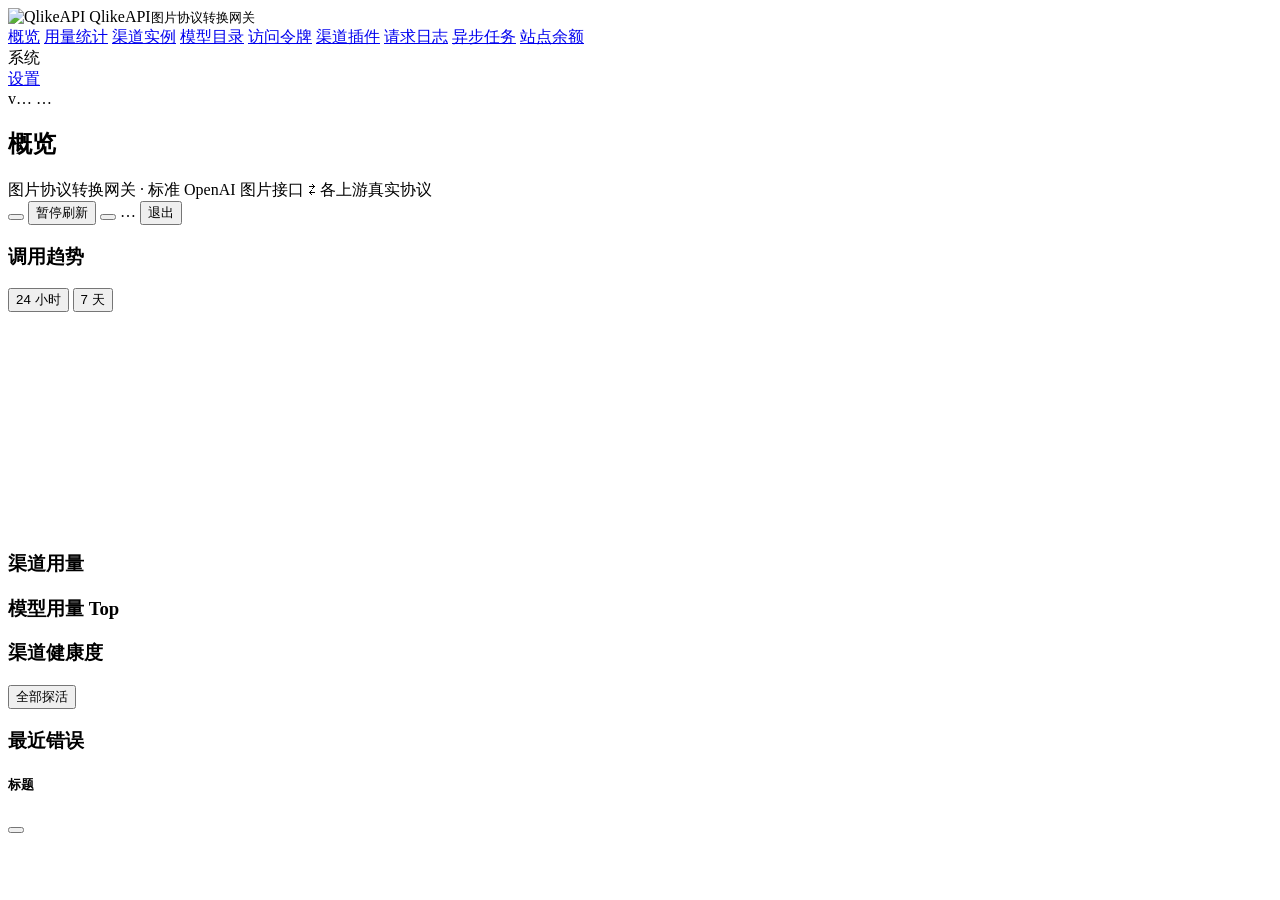
==== app/static/index.html @ 123ae6b4 "feat(v3.12.0): 参考图公网直链层（图床中转）—— 按渠道能力协商转换范围 - 新增 app/imagehost.py：imgbb/litterbox/uguu 适配器 + 候选链降级 +" ====
<!DOCTYPE html>
<html lang="zh-CN">
<head>
<meta charset="utf-8">
<meta name="viewport" content="width=device-width, initial-scale=1">
<title>QlikeAPI 控制台 · 图片协议转换网关</title>
<link rel="icon" type="image/svg+xml" href="/static/favicon.svg">
<link rel="stylesheet" href="/static/vendor/bootstrap.min.css">
<link rel="stylesheet" href="/static/vendor/tabler-icons/tabler-icons.min.css">
<!-- 设计变量 + 通用组件库（规范见 docs/DESIGN-SYSTEM.md，展示页 /ui-kit） -->
<link rel="stylesheet" href="/static/css/tokens.css">
<link rel="stylesheet" href="/static/css/ui-kit.css">
</head>
<body>
<div id="bar"></div>
<div class="layout">
  <aside class="side" id="side">
    <div class="brand">
      <span class="logo"><img src="/static/favicon.svg" alt="QlikeAPI"></span>
      <span>QlikeAPI<small>图片协议转换网关</small></span>
    </div>
    <nav class="nav" id="nav">
      <a class="item on" href="#overview" data-v="overview"><i class="ti ti-gauge"></i>概览</a>
      <a class="item" href="#usage" data-v="usage"><i class="ti ti-trending-up"></i>用量统计</a>
      <a class="item" href="#providers" data-v="providers"><i class="ti ti-plug"></i>渠道实例</a>
      <a class="item" href="#models" data-v="models"><i class="ti ti-sitemap"></i>模型目录</a>
      <a class="item" href="#tokens" data-v="tokens"><i class="ti ti-key"></i>访问令牌</a>
      <a class="item" href="#plugins" data-v="plugins"><i class="ti ti-puzzle"></i>渠道插件</a>
      <a class="item" href="#logs" data-v="logs"><i class="ti ti-notebook"></i>请求日志</a>
      <a class="item" href="#jobs" data-v="jobs"><i class="ti ti-hourglass"></i>异步任务</a>
      <a class="item" href="#balances" data-v="balances"><i class="ti ti-wallet"></i>站点余额</a>
      <div class="sep">系统</div>
      <a class="item" href="#settings" data-v="settings"><i class="ti ti-settings"></i>设置</a>
    </nav>
    <div class="foot">
      <div><span class="ver"><i class="ti ti-activity"></i> v<span id="verTag">…</span></span>
        <span class="ver" id="encTag" title="上游密钥加密状态"><i class="ti ti-shield-lock"></i> …</span></div>
      <div class="mono" id="pluginTag"></div>
    </div>
  </aside>

  <main class="main">
    <div class="topbar">
      <div>
        <h2 id="title">概览</h2>
        <div class="sub" id="subtitle">图片协议转换网关 · 标准 OpenAI 图片接口 ⇄ 各上游真实协议</div>
      </div>
      <div class="who">
        <button class="btn btn-sm btn-outline-secondary side-toggle" onclick="document.getElementById('side').classList.toggle('open')"><i class="ti ti-list"></i></button>
        <button class="btn btn-sm btn-outline-secondary" id="autoBtn" onclick="act.toggleAuto()"><i class="ti ti-player-pause"></i> 暂停刷新</button>
        <button class="btn btn-sm btn-outline-secondary" id="themeBtn" onclick="act.themeToggle()" title="浅色 / 深色切换"><i class="ti ti-moon"></i></button>
        <span class="pill"><i class="ti ti-user-circle"></i> <span id="who">…</span></span>
        <button class="btn btn-sm btn-outline-secondary" onclick="act.logout()"><i class="ti ti-logout"></i> 退出</button>
      </div>
    </div>

    <!-- ================= 概览 ================= -->
    <section id="v-overview">
      <div class="cards" id="kpis"></div>

      <div class="panel">
        <header>
          <h3><i class="ti ti-trending-up"></i>调用趋势 <span class="hint" id="chartHint"></span></h3>
          <div class="acts">
            <div class="btn-group btn-group-sm" role="group">
              <button class="btn btn-outline-secondary" onclick="act.setTrend('hourly')">24 小时</button>
              <button class="btn btn-outline-secondary" onclick="act.setTrend('series')">7 天</button>
            </div>
          </div>
        </header>
        <div class="body"><div id="chart" class="chart-box" style="height:220px"></div></div>
      </div>

      <div class="grid2">
        <div class="panel">
          <header><h3><i class="ti ti-chart-bar"></i>渠道用量</h3></header>
          <div class="body tight" id="providerUsage"></div>
        </div>
        <div class="panel">
          <header><h3><i class="ti ti-cpu"></i>模型用量 Top</h3></header>
          <div class="body tight" id="modelUsage"></div>
        </div>
      </div>

      <div class="grid2">
        <div class="panel">
          <header>
            <h3><i class="ti ti-heartbeat"></i>渠道健康度</h3>
            <button class="btn btn-sm btn-primary" onclick="act.healthRun(this)"><i class="ti ti-broadcast"></i> 全部探活</button>
          </header>
          <div class="body tight" id="health"></div>
        </div>
        <div class="panel">
          <header><h3><i class="ti ti-alert-triangle"></i>最近错误</h3></header>
          <div class="body tight" id="errs"></div>
        </div>
      </div>
    </section>

    <!-- ================= 用量统计 ================= -->
    <section id="v-usage" hidden>
      <div class="cards" id="usageKpis"></div>
      <div class="panel">
        <header>
          <h3><i class="ti ti-activity"></i>用量趋势 <span class="hint" id="usageHint"></span></h3>
          <div class="acts">
            <div class="btn-group btn-group-sm">
              <button class="btn btn-outline-secondary" onclick="act.setUsageMetric('requests')">请求量</button>
              <button class="btn btn-outline-secondary" onclick="act.setUsageMetric('images')">图片张数</button>
              <button class="btn btn-outline-secondary" onclick="act.setUsageMetric('cost')">费用</button>
            </div>
            <div class="btn-group btn-group-sm">
              <button class="btn btn-outline-secondary" onclick="act.setUsageDays(1)">今天</button>
              <button class="btn btn-outline-secondary" onclick="act.setUsageDays(7)">7 天</button>
              <button class="btn btn-outline-secondary" onclick="act.setUsageDays(30)">30 天</button>
            </div>
            <button class="btn btn-sm btn-outline-secondary" onclick="act.exportCsv()"><i class="ti ti-download"></i> 导出 CSV</button>
          </div>
        </header>
        <div class="body"><div id="usageChart" class="chart-box" style="height:220px"></div></div>
      </div>

      <div class="panel">
        <header>
          <h3><i class="ti ti-chart-pie"></i>维度分布</h3>
          <div class="btn-group btn-group-sm">
            <button class="btn btn-outline-secondary" onclick="act.setUsageDim('token')">按令牌</button>
            <button class="btn btn-outline-secondary" onclick="act.setUsageDim('provider')">按渠道</button>
            <button class="btn btn-outline-secondary" onclick="act.setUsageDim('model')">按模型</button>
            <button class="btn btn-outline-secondary" onclick="act.setUsageDim('operation')">按接口</button>
            <button class="btn btn-outline-secondary" onclick="act.setUsageDim('kind')">按类型</button>
          </div>
        </header>
        <div class="body tight" id="usageTable"></div>
      </div>

      <div class="panel">
        <header><h3><i class="ti ti-tag"></i>模型单价（元/张，用于估算费用）</h3></header>
        <div class="body" id="priceTable"></div>
      </div>
    </section>


    <!-- ================= 渠道实例 ================= -->
    <section id="v-providers" hidden>
      <div class="panel">
        <header>
          <h3><i class="ti ti-plug"></i>渠道实例 <span class="hint">每个实例 = New API 里的一个上游渠道</span></h3>
        </header>
        <div class="body" id="providers"></div>
      </div>
      <div id="pvRoutes"></div>
    </section>

    <!-- ================= 模型目录 ================= -->
    <section id="v-models" hidden>
      <div class="panel">
        <header><h3><i class="ti ti-sitemap"></i>模型目录 <span class="hint">客户端模型名 → 上游真实名</span></h3></header>
        <div class="body" id="models"></div>
      </div>
    </section>

    <!-- ================= 访问令牌 ================= -->
    <section id="v-tokens" hidden>
      <div class="cards" id="tokenKpis"></div>
      <div class="panel">
        <header>
          <h3><i class="ti ti-key"></i>访问令牌 <span class="hint">每个调用方一把 key，可限额度和模型</span></h3>
          <div class="acts">
            <button class="btn btn-sm btn-outline-secondary" onclick="act.loadTokens()"><i class="ti ti-refresh"></i> 刷新</button>
            <button class="btn btn-sm btn-primary" onclick="act.tokenForm()"><i class="ti ti-plus"></i> 新建令牌</button>
          </div>
        </header>
        <div class="body tight" id="tokens"></div>
      </div>
      <div class="panel" style="box-shadow:none;border-style:dashed">
        <header style="border-bottom:0;padding-bottom:4px"><h3><i class="ti ti-info-circle"></i>说明</h3></header>
        <div class="body tight" id="tokenNote"></div>
      </div>
    </section>

    <!-- ================= 渠道插件 ================= -->
    <section id="v-plugins" hidden>
      <div class="panel">
        <header>
          <h3><i class="ti ti-puzzle"></i>渠道插件 <span class="hint">放一个 .py 到 app/channels/ 就是一个新渠道</span></h3>
          <div class="acts">
            <button class="btn btn-sm btn-outline-secondary" onclick="act.showTemplate()"><i class="ti ti-file-code"></i> 查看模板</button>
            <button class="btn btn-sm btn-primary" onclick="act.reloadPlugins(this)"><i class="ti ti-refresh"></i> 重载插件</button>
          </div>
        </header>
        <div class="body tight" id="plugins"></div>
      </div>
    </section>

    <!-- ================= 请求日志 ================= -->
    <section id="v-logs" hidden>
      <div class="panel">
        <header>
          <h3><i class="ti ti-notebook"></i>请求日志</h3>
          <div class="acts">
            <select class="form-select form-select-sm" id="logProvider" style="width:170px" onchange="act.loadLogs()"><option value="">全部渠道</option></select>
            <select class="form-select form-select-sm" id="logStatus" style="width:130px" onchange="act.loadLogs()">
              <option value="">全部状态</option><option value="ok">成功</option><option value="err">失败</option>
            </select>
            <select class="form-select form-select-sm" id="logToken" style="width:150px" onchange="act.loadLogs()"><option value="">全部令牌</option></select>
            <select class="form-select form-select-sm" id="logKind" style="width:150px" onchange="act.loadLogs()">
              <option value="">全部类型</option><option value="relay">转发</option>
              <option value="client">本地校验</option><option value="probe">探活</option>
            </select>
            <input class="form-control form-control-sm" id="logQ" placeholder="搜索模型 / 错误 / 路径" style="width:200px" onkeydown="if(event.key==='Enter')act.loadLogs()">
            <button class="btn btn-sm btn-outline-secondary" onclick="act.loadLogs()"><i class="ti ti-search"></i> 查询</button>
          </div>
        </header>
        <div class="body tight" id="logs"></div>
      </div>
    </section>

    <!-- ================= 异步任务 ================= -->
    <section id="v-jobs" hidden>
      <div class="panel">
        <header>
          <h3><i class="ti ti-hourglass"></i>fal 异步任务</h3>
          <button class="btn btn-sm btn-outline-secondary" onclick="act.loadJobs()"><i class="ti ti-refresh"></i> 刷新</button>
        </header>
        <div class="body tight" id="jobs"></div>
      </div>
    </section>

    <!-- ================= 站点余额 ================= -->
    <section id="v-balances" hidden>
      <div class="cards" id="balanceKpis"></div>
      <div class="panel">
        <header>
          <h3><i class="ti ti-wallet"></i>站点余额 <span class="hint">全部为只读查询</span></h3>
          <div class="acts">
            <button class="btn btn-sm btn-outline-secondary" onclick="act.importSites(this)"><i class="ti ti-file-import"></i> 从 .env 导入</button>
            <button class="btn btn-sm btn-primary" onclick="act.checkAllSites(this)"><i class="ti ti-repeat"></i> 全部刷新</button>
            <button class="btn btn-sm btn-outline-secondary" onclick="act.siteForm()"><i class="ti ti-plus"></i> 新增站点</button>
          </div>
        </header>
        <div class="body tight" id="sites"></div>
      </div>
      <div class="panel">
        <header><h3><i class="ti ti-info-circle"></i>取数器说明</h3></header>
        <div class="body">
          <p class="hint mb-2">内置：<span class="chip mono">newapi</span> <code>/api/user/self</code>＋<code>New-Api-User</code>、
            <span class="chip mono">sub2api</span> <code>/v1/usage</code>（change2pro 就是这一系）、
            <span class="chip mono">deepseek</span>、<span class="chip mono">siliconflow</span>、
            <span class="chip mono">openai_billing</span>、<span class="chip mono">custom</span>（自填 URL/请求头/JSON 路径）、
            <span class="chip mono">manual</span>（手工记账）。</p>
          <p class="hint mb-0">低余额预警：编辑站点 → extra 填 <code>{"threshold": 5}</code>；手工记账：<code>{"manual_balance": 88.5, "unit": "CNY"}</code>。</p>
        </div>
      </div>
    </section>

    <!-- ================= 设置 ================= -->
    <section id="v-settings" hidden>
      <div class="grid2">
        <div class="panel">
          <header><h3><i class="ti ti-key"></i>修改密码</h3></header>
          <div class="body">
            <div class="mb-3"><label class="form-label">原密码</label><input id="pwOld" type="password" class="form-control"></div>
            <div class="mb-3"><label class="form-label">新密码（至少 6 位）</label><input id="pwNew" type="password" class="form-control"></div>
            <button class="btn btn-primary" onclick="act.changePw()">保存</button>
          </div>
        </div>
        <div class="panel">
          <header><h3><i class="ti ti-info-square"></i>运行信息</h3></header>
          <div class="body" id="sysinfo"></div>
        </div>
        <div class="panel">
          <header><h3><i class="ti ti-photo-up"></i>图床（参考图 base64 → 公网直链）</h3>
            <span class="hint" id="ihState"></span></header>
          <div class="body" id="ihBox"><div class="hint">加载中…</div></div>
        </div>
        <div class="panel">
          <header><h3><i class="ti ti-palette"></i>界面规范与组件库</h3></header>
          <div class="body">
            <div class="hint">全站配色、间距、组件与交互约定见 <code class="mono">docs/DESIGN-SYSTEM.md</code>；
              通用组件（吐司 / 弹窗 / 确认框 / 徽章 / 表格 / 骨架屏 / 多选选择器）都在
              <code class="mono">static/css/ui-kit.css</code> + <code class="mono">static/js/ui-kit.js</code>，改版请复用不要另起一套。</div>
            <div class="d-flex gap-2 mt-3">
              <a class="btn btn-sm btn-primary" href="/ui-kit" target="_blank" rel="noopener"><i class="ti ti-components"></i> 打开组件展示页</a>
              <a class="btn btn-sm btn-outline-secondary" href="https://github.com/xiaoqi0102/qlikeapi-plugins/blob/main/docs/DESIGN-SYSTEM.md"
                 target="_blank" rel="noopener"><i class="ti ti-file-text"></i> 查看设计规范</a>
            </div>
          </div>
        </div>
      </div>
    </section>
  </main>
</div>

<!-- 弹窗 -->
<div class="modal fade" id="modal" tabindex="-1">
  <div class="modal-dialog modal-lg modal-dialog-scrollable">
    <div class="modal-content">
      <div class="modal-header"><h5 class="modal-title" id="mTitle">标题</h5>
        <button type="button" class="btn-close" data-bs-dismiss="modal"></button></div>
      <div class="modal-body" id="mBody"></div>
      <div class="modal-footer" id="mFoot"></div>
    </div>
  </div>
</div>
<div id="toast"></div>

<script src="/static/vendor/bootstrap.bundle.min.js"></script>
<script src="/static/vendor/chart.umd.min.js"></script>
<script src="/static/js/ui-kit.js"></script>
<script src="/static/js/app.js"></script>
</body>
</html>
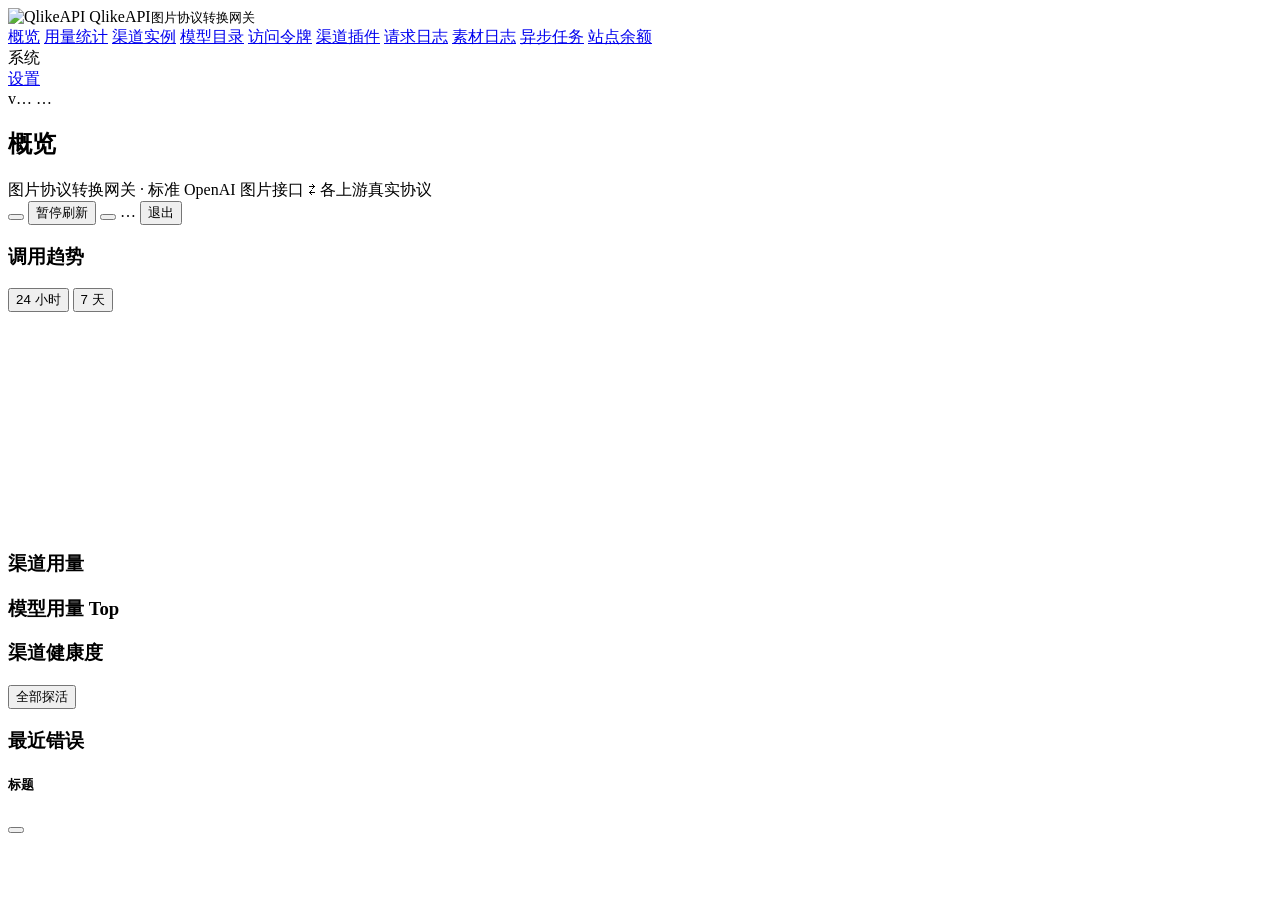
==== commit 1d327037: "feat(media): 素材中转接入上游自托管文件站 + 素材日志页 + 在线接口文档（v3.19.0） - 素材支持视频/音频：新增 sudashui_files（速搭水文件站）与 jiasu_m" ====
--- a/app/static/index.html
+++ b/app/static/index.html
@@ -10,6 +10,9 @@
 <!-- 设计变量 + 通用组件库（规范见 docs/DESIGN-SYSTEM.md，展示页 /ui-kit） -->
 <link rel="stylesheet" href="/static/css/tokens.css">
 <link rel="stylesheet" href="/static/css/ui-kit.css">
+<link rel="stylesheet" href="/static/vendor/codemirror/codemirror.min.css">
+<link rel="stylesheet" href="/static/vendor/codemirror/eclipse.min.css">
+<link rel="stylesheet" href="/static/vendor/codemirror/material-darker.min.css">
 </head>
 <body>
 <div id="bar"></div>
@@ -27,6 +30,7 @@
       <a class="item" href="#tokens" data-v="tokens"><i class="ti ti-key"></i>访问令牌</a>
       <a class="item" href="#plugins" data-v="plugins"><i class="ti ti-puzzle"></i>渠道插件</a>
       <a class="item" href="#logs" data-v="logs"><i class="ti ti-notebook"></i>请求日志</a>
+      <a class="item" href="#materials" data-v="materials"><i class="ti ti-cloud-upload"></i>素材日志</a>
       <a class="item" href="#jobs" data-v="jobs"><i class="ti ti-hourglass"></i>异步任务</a>
       <a class="item" href="#balances" data-v="balances"><i class="ti ti-wallet"></i>站点余额</a>
       <div class="sep">系统</div>
@@ -183,10 +187,11 @@
     <section id="v-plugins" hidden>
       <div class="panel">
         <header>
-          <h3><i class="ti ti-puzzle"></i>渠道插件 <span class="hint">放一个 .py 到 app/channels/ 就是一个新渠道</span></h3>
-          <div class="acts">
-            <button class="btn btn-sm btn-outline-secondary" onclick="act.showTemplate()"><i class="ti ti-file-code"></i> 查看模板</button>
-            <button class="btn btn-sm btn-primary" onclick="act.reloadPlugins(this)"><i class="ti ti-refresh"></i> 重载插件</button>
+          <h3><i class="ti ti-puzzle"></i>渠道插件 <span class="hint">面板里直接加 / 改 / 删插件，不用进服务器</span></h3>
+          <div class="acts">
+            <button class="btn btn-sm btn-outline-secondary" onclick="act.pluginDoc()"><i class="ti ti-sparkles"></i> 给 AI 的说明</button>
+            <button class="btn btn-sm btn-outline-secondary" onclick="act.reloadPlugins(this)"><i class="ti ti-refresh"></i> 重载插件</button>
+            <button class="btn btn-sm btn-primary" onclick="act.pluginNew()"><i class="ti ti-plus"></i> 添加插件</button>
           </div>
         </header>
         <div class="body tight" id="plugins"></div>
@@ -207,6 +212,7 @@
             <select class="form-select form-select-sm" id="logKind" style="width:150px" onchange="act.loadLogs()">
               <option value="">全部类型</option><option value="relay">转发</option>
               <option value="client">本地校验</option><option value="probe">探活</option>
+              <option value="upload">素材中转</option>
             </select>
             <input class="form-control form-control-sm" id="logQ" placeholder="搜索模型 / 错误 / 路径" style="width:200px" onkeydown="if(event.key==='Enter')act.loadLogs()">
             <button class="btn btn-sm btn-outline-secondary" onclick="act.loadLogs()"><i class="ti ti-search"></i> 查询</button>
@@ -216,11 +222,39 @@
       </div>
     </section>
 
+    <!-- ================= 素材日志 ================= -->
+    <section id="v-materials" hidden>
+      <div class="panel">
+        <header>
+          <h3><i class="ti ti-cloud-upload"></i>素材中转日志 <span class="hint">图片 / 视频 / 音频 → 公网直链的完整转换过程</span></h3>
+          <div class="acts">
+            <select class="form-select form-select-sm" id="matKind" style="width:130px" onchange="act.loadMaterials()">
+              <option value="">全部类型</option><option value="image">图片</option>
+              <option value="video">视频</option><option value="audio">音频</option>
+            </select>
+            <select class="form-select form-select-sm" id="matHost" style="width:170px" onchange="act.loadMaterials()"><option value="">全部站点</option></select>
+            <select class="form-select form-select-sm" id="matStatus" style="width:130px" onchange="act.loadMaterials()">
+              <option value="">全部状态</option><option value="ok">成功</option><option value="err">失败</option>
+            </select>
+            <select class="form-select form-select-sm" id="matToken" style="width:150px" onchange="act.loadMaterials()"><option value="">全部令牌</option></select>
+            <input class="form-control form-control-sm" id="matQ" placeholder="搜索文件名 / 直链 / 错误" style="width:200px" onkeydown="if(event.key==='Enter')act.loadMaterials()">
+            <button class="btn btn-sm btn-outline-secondary" onclick="act.loadMaterials()"><i class="ti ti-search"></i> 查询</button>
+          </div>
+        </header>
+        <div class="body tight" id="materials"></div>
+      </div>
+
+      <div class="panel" style="box-shadow:none;border-style:dashed">
+        <header style="border-bottom:0;padding-bottom:4px"><h3><i class="ti ti-plug-connected"></i>客户端怎么接</h3></header>
+        <div class="body" id="matHowto"></div>
+      </div>
+    </section>
+
     <!-- ================= 异步任务 ================= -->
     <section id="v-jobs" hidden>
       <div class="panel">
         <header>
-          <h3><i class="ti ti-hourglass"></i>fal 异步任务</h3>
+          <h3><i class="ti ti-hourglass"></i>异步任务 <span class="hint">所有渠道的异步请求（fal 队列 / 上游回任务号轮询）</span></h3>
           <button class="btn btn-sm btn-outline-secondary" onclick="act.loadJobs()"><i class="ti ti-refresh"></i> 刷新</button>
         </header>
         <div class="body tight" id="jobs"></div>
@@ -256,6 +290,32 @@
 
     <!-- ================= 设置 ================= -->
     <section id="v-settings" hidden>
+      <div class="panel">
+        <header>
+          <h3><i class="ti ti-info-square"></i>运行信息</h3>
+          <div class="acts">
+            <button class="btn btn-sm btn-outline-secondary" onclick="act.loadSettings()"><i class="ti ti-refresh"></i> 刷新</button>
+          </div>
+        </header>
+        <div class="body" id="sysinfo"><div class="hint">加载中…</div></div>
+      </div>
+
+      <div class="panel">
+        <header>
+          <h3><i class="ti ti-photo-up"></i>图床（参考图 base64 → 公网直链）</h3>
+          <span class="hint" id="ihState"></span>
+        </header>
+        <div class="body" id="ihBox"><div class="hint">加载中…</div></div>
+      </div>
+
+      <div class="panel">
+        <header>
+          <h3><i class="ti ti-cloud-upload"></i>素材中转（图片 / 视频 / 音频 → 公网直链）</h3>
+          <span class="hint" id="matState"></span>
+        </header>
+        <div class="body" id="matBox"><div class="hint">加载中…</div></div>
+      </div>
+
       <div class="grid2">
         <div class="panel">
           <header><h3><i class="ti ti-key"></i>修改密码</h3></header>
@@ -264,15 +324,6 @@
             <div class="mb-3"><label class="form-label">新密码（至少 6 位）</label><input id="pwNew" type="password" class="form-control"></div>
             <button class="btn btn-primary" onclick="act.changePw()">保存</button>
           </div>
-        </div>
-        <div class="panel">
-          <header><h3><i class="ti ti-info-square"></i>运行信息</h3></header>
-          <div class="body" id="sysinfo"></div>
-        </div>
-        <div class="panel">
-          <header><h3><i class="ti ti-photo-up"></i>图床（参考图 base64 → 公网直链）</h3>
-            <span class="hint" id="ihState"></span></header>
-          <div class="body" id="ihBox"><div class="hint">加载中…</div></div>
         </div>
         <div class="panel">
           <header><h3><i class="ti ti-palette"></i>界面规范与组件库</h3></header>
@@ -307,6 +358,10 @@
 
 <script src="/static/vendor/bootstrap.bundle.min.js"></script>
 <script src="/static/vendor/chart.umd.min.js"></script>
+<script src="/static/vendor/codemirror/codemirror.min.js"></script>
+<script src="/static/vendor/codemirror/python.min.js"></script>
+<script src="/static/vendor/codemirror/matchbrackets.min.js"></script>
+<script src="/static/vendor/codemirror/closebrackets.min.js"></script>
 <script src="/static/js/ui-kit.js"></script>
 <script src="/static/js/app.js"></script>
 </body>
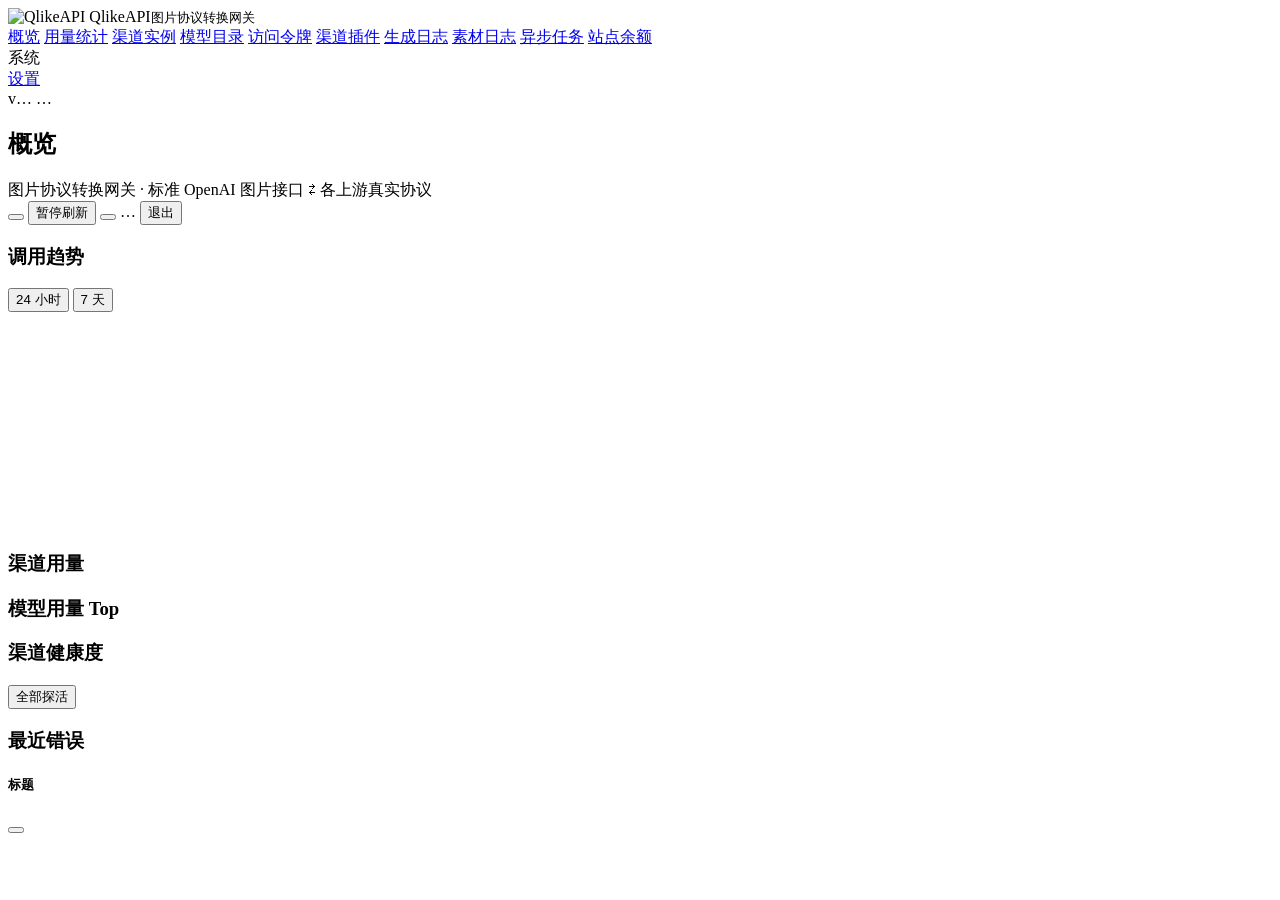
==== commit ca20a209: "feat(panel): 请求日志升级为「生成日志」——图片+视频统一时间轴 + 分类标签 视频请求不经过本机网关（客户端 → New API → 任务插件 → 上游），本机一条不落； New API" ====
--- a/app/static/index.html
+++ b/app/static/index.html
@@ -11,8 +11,8 @@
 <link rel="stylesheet" href="/static/css/tokens.css">
 <link rel="stylesheet" href="/static/css/ui-kit.css">
 <link rel="stylesheet" href="/static/vendor/codemirror/codemirror.min.css">
-<link rel="stylesheet" href="/static/vendor/codemirror/eclipse.min.css">
-<link rel="stylesheet" href="/static/vendor/codemirror/material-darker.min.css">
+<link rel="stylesheet" href="/static/vendor/codemirror/theme/eclipse.min.css">
+<link rel="stylesheet" href="/static/vendor/codemirror/theme/material-darker.min.css">
 </head>
 <body>
 <div id="bar"></div>
@@ -29,7 +29,7 @@
       <a class="item" href="#models" data-v="models"><i class="ti ti-sitemap"></i>模型目录</a>
       <a class="item" href="#tokens" data-v="tokens"><i class="ti ti-key"></i>访问令牌</a>
       <a class="item" href="#plugins" data-v="plugins"><i class="ti ti-puzzle"></i>渠道插件</a>
-      <a class="item" href="#logs" data-v="logs"><i class="ti ti-notebook"></i>请求日志</a>
+      <a class="item" href="#logs" data-v="logs"><i class="ti ti-notebook"></i>生成日志</a>
       <a class="item" href="#materials" data-v="materials"><i class="ti ti-cloud-upload"></i>素材日志</a>
       <a class="item" href="#jobs" data-v="jobs"><i class="ti ti-hourglass"></i>异步任务</a>
       <a class="item" href="#balances" data-v="balances"><i class="ti ti-wallet"></i>站点余额</a>
@@ -198,23 +198,31 @@
       </div>
     </section>
 
-    <!-- ================= 请求日志 ================= -->
+    <!-- ================= 生成日志（图片 + 视频） ================= -->
     <section id="v-logs" hidden>
       <div class="panel">
         <header>
-          <h3><i class="ti ti-notebook"></i>请求日志</h3>
-          <div class="acts">
-            <select class="form-select form-select-sm" id="logProvider" style="width:170px" onchange="act.loadLogs()"><option value="">全部渠道</option></select>
-            <select class="form-select form-select-sm" id="logStatus" style="width:130px" onchange="act.loadLogs()">
+          <h3><i class="ti ti-notebook"></i>生成日志 <span class="hint">图片走本网关 · 视频走 New API，统一时间轴</span></h3>
+          <div class="acts">
+            <div class="seg" data-seg="logsrc">
+              <button class="on" data-src="all" onclick="act.logSource('all')">全部</button>
+              <button data-src="image" onclick="act.logSource('image')">图片</button>
+              <button data-src="video" onclick="act.logSource('video')">视频</button>
+            </div>
+            <select class="form-select form-select-sm" id="logDays" style="width:120px" onchange="act.logsSize(state.logs.size)">
+              <option value="7">近 7 天</option><option value="30" selected>近 30 天</option>
+              <option value="90">近 90 天</option><option value="0">全部时间</option>
+            </select>
+            <select class="form-select form-select-sm" id="logProvider" style="width:160px" onchange="act.loadLogs()"><option value="">全部渠道</option></select>
+            <select class="form-select form-select-sm" id="logStatus" style="width:120px" onchange="act.loadLogs()">
               <option value="">全部状态</option><option value="ok">成功</option><option value="err">失败</option>
             </select>
-            <select class="form-select form-select-sm" id="logToken" style="width:150px" onchange="act.loadLogs()"><option value="">全部令牌</option></select>
-            <select class="form-select form-select-sm" id="logKind" style="width:150px" onchange="act.loadLogs()">
+            <select class="form-select form-select-sm" id="logToken" style="width:140px" onchange="act.loadLogs()"><option value="">全部令牌</option></select>
+            <select class="form-select form-select-sm" id="logKind" style="width:130px" onchange="act.loadLogs()">
               <option value="">全部类型</option><option value="relay">转发</option>
-              <option value="client">本地校验</option><option value="probe">探活</option>
-              <option value="upload">素材中转</option>
-            </select>
-            <input class="form-control form-control-sm" id="logQ" placeholder="搜索模型 / 错误 / 路径" style="width:200px" onkeydown="if(event.key==='Enter')act.loadLogs()">
+              <option value="router">路由汇总</option><option value="client">本地校验</option><option value="probe">探活</option>
+            </select>
+            <input class="form-control form-control-sm" id="logQ" placeholder="搜索模型 / 任务号 / 提示词 / 错误" style="width:220px" onkeydown="if(event.key==='Enter')act.loadLogs()">
             <button class="btn btn-sm btn-outline-secondary" onclick="act.loadLogs()"><i class="ti ti-search"></i> 查询</button>
           </div>
         </header>
@@ -226,8 +234,13 @@
     <section id="v-materials" hidden>
       <div class="panel">
         <header>
-          <h3><i class="ti ti-cloud-upload"></i>素材中转日志 <span class="hint">图片 / 视频 / 音频 → 公网直链的完整转换过程</span></h3>
-          <div class="acts">
+          <h3><i class="ti ti-cloud-upload"></i>素材日志 <span class="hint">两类分开：客户端主动上传 · 生成时自动转换</span></h3>
+          <div class="acts">
+            <select class="form-select form-select-sm" id="matSource" style="width:170px" onchange="act.matSource()">
+              <option value="">全部来源</option>
+              <option value="upload">客户端上传（/v1/files）</option>
+              <option value="convert">生成时自动转换</option>
+            </select>
             <select class="form-select form-select-sm" id="matKind" style="width:130px" onchange="act.loadMaterials()">
               <option value="">全部类型</option><option value="image">图片</option>
               <option value="video">视频</option><option value="audio">音频</option>
@@ -298,14 +311,6 @@
           </div>
         </header>
         <div class="body" id="sysinfo"><div class="hint">加载中…</div></div>
-      </div>
-
-      <div class="panel">
-        <header>
-          <h3><i class="ti ti-photo-up"></i>图床（参考图 base64 → 公网直链）</h3>
-          <span class="hint" id="ihState"></span>
-        </header>
-        <div class="body" id="ihBox"><div class="hint">加载中…</div></div>
       </div>
 
       <div class="panel">
@@ -359,9 +364,9 @@
 <script src="/static/vendor/bootstrap.bundle.min.js"></script>
 <script src="/static/vendor/chart.umd.min.js"></script>
 <script src="/static/vendor/codemirror/codemirror.min.js"></script>
-<script src="/static/vendor/codemirror/python.min.js"></script>
-<script src="/static/vendor/codemirror/matchbrackets.min.js"></script>
-<script src="/static/vendor/codemirror/closebrackets.min.js"></script>
+<script src="/static/vendor/codemirror/mode/python.min.js"></script>
+<script src="/static/vendor/codemirror/addon/matchbrackets.min.js"></script>
+<script src="/static/vendor/codemirror/addon/closebrackets.min.js"></script>
 <script src="/static/js/ui-kit.js"></script>
 <script src="/static/js/app.js"></script>
 </body>
